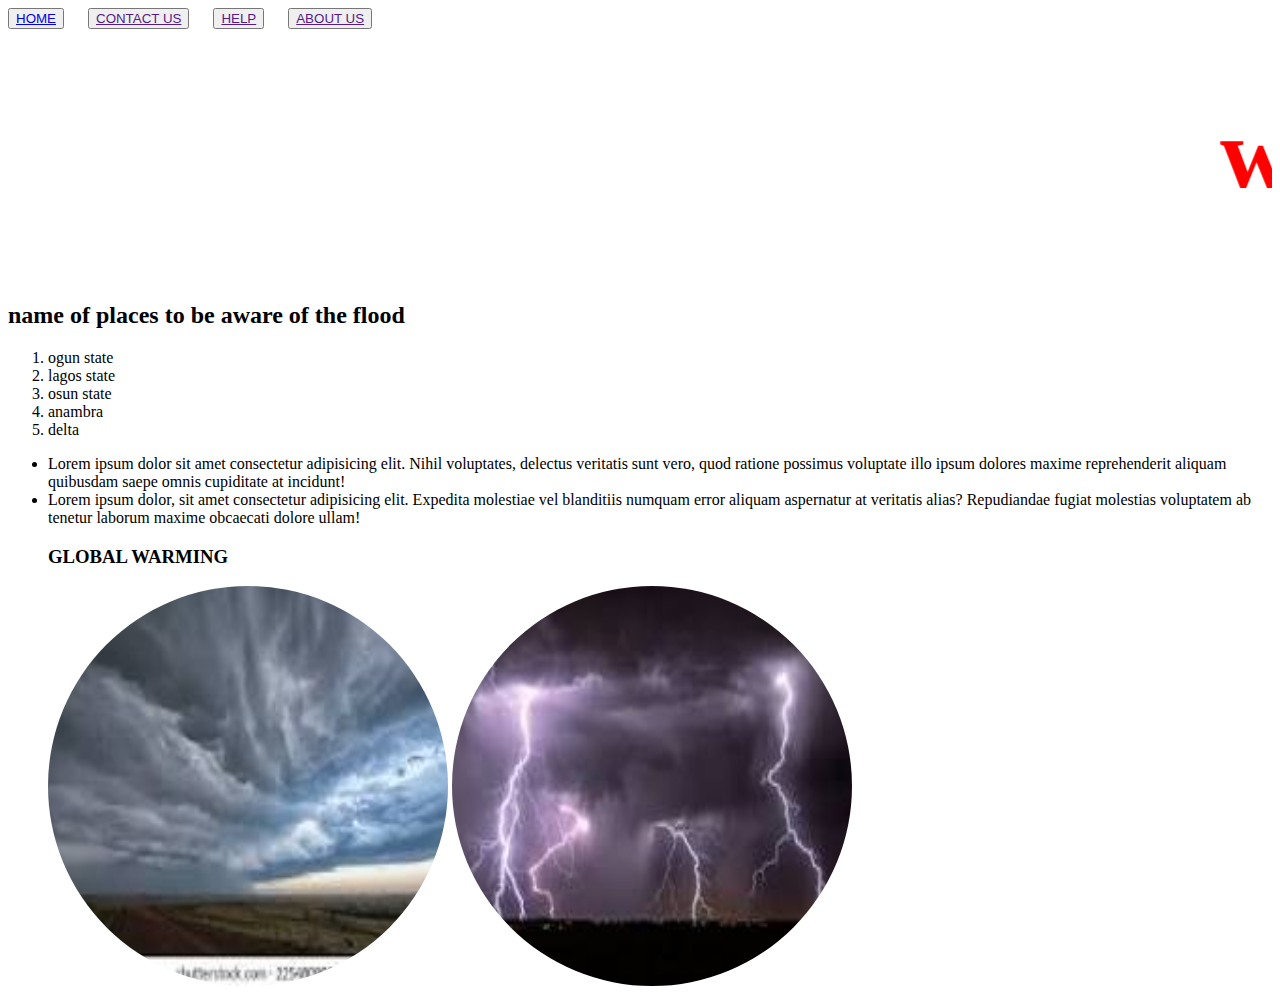
==== page2.html @ eaab8653 "add my first assignment" ====
<!DOCTYPE html>
<html lang="en">

<head>
    <meta charset="UTF-8">
    <meta http-equiv="X-UA-Compatible" content="IE=edge">
    <meta name="viewport" content="width=device-width, initial-scale=1.0">
    <title>PAGE2</title>
    <link rel="stylesheet" href="css/style2.css">
</head>

<body>
    <button id="kilo"><a href="index.html">HOME</a></button> <button class="kill"><a href="">CONTACT US</a></button>
    <button class="kilo"><a href="">HELP</a></button> <button class="jew"><a href="">ABOUT US</a></button>
    <marquee behavior="" direction="">
        <h1 id="what"> whether conditions</h1>
    </marquee>
    <h2>name of places to be aware of the flood</h2>
    <ol>
        <li>ogun state</li>
        <li>lagos state</li>
        <li>osun state</li>
        <li>anambra</li>
        <li>delta</li>
    </ol>
    <ul>
        <li>Lorem ipsum dolor sit amet consectetur adipisicing elit. Nihil voluptates, delectus veritatis sunt vero,
            quod ratione possimus voluptate illo ipsum dolores maxime reprehenderit aliquam quibusdam saepe omnis
            cupiditate at incidunt!</li>
        <li>Lorem ipsum dolor, sit amet consectetur adipisicing elit. Expedita molestiae vel blanditiis numquam error
            aliquam aspernatur at veritatis alias? Repudiandae fugiat molestias voluptatem ab tenetur laborum maxime
            obcaecati dolore ullam!</li>
        <h3> GLOBAL WARMING</h3>
        <img src="img/1.jpeg" alt="">
        <img src="img/2.jpeg" alt="">
    </ul>
</body>

</html>
---- css/style2.css ----
#what{
    color: red;
    font-size: 100px;

}
img{
    height:400px ;
    width: 400px;
    border-radius: 200px;
}
#kilo{
    margin-right: 20px;
}
.kill{
    margin-right: 20px;
}
.kilo{
    margin-right: 20px;
}
.jew{
    margin-right: 20px;
}
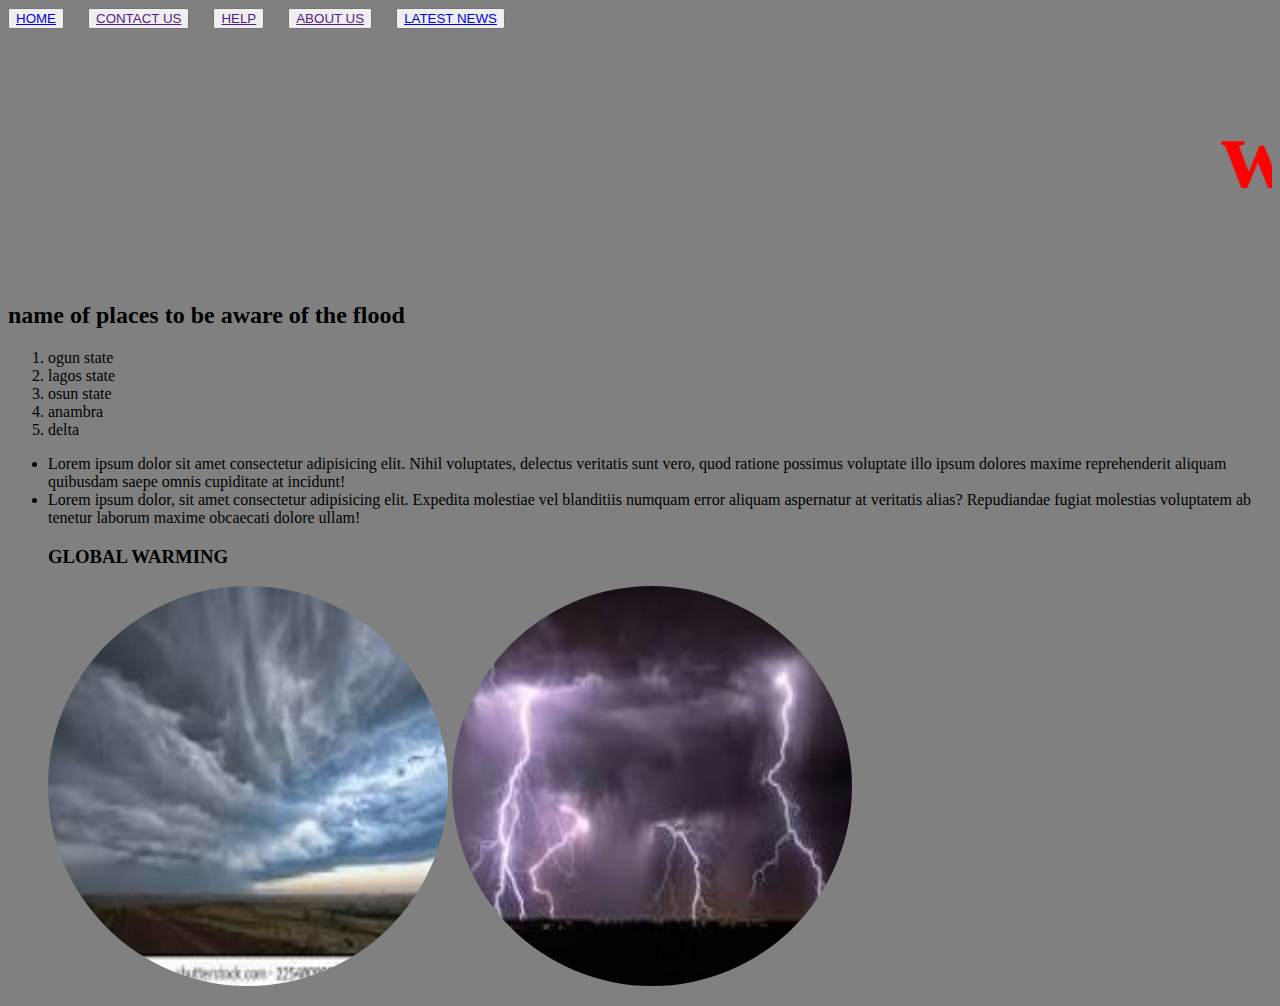
==== commit b9976aac: "add new update" ====
--- a/page2.html
+++ b/page2.html
@@ -11,7 +11,7 @@
 
 <body>
     <button id="kilo"><a href="index.html">HOME</a></button> <button class="kill"><a href="">CONTACT US</a></button>
-    <button class="kilo"><a href="">HELP</a></button> <button class="jew"><a href="">ABOUT US</a></button>
+    <button class="kilo"><a href="">HELP</a></button> <button class="jew"><a href="">ABOUT US</a></button> <button><a href="page3/page3.html">LATEST NEWS</a></button>
     <marquee behavior="" direction="">
         <h1 id="what"> whether conditions</h1>
     </marquee>
--- a/css/style2.css
+++ b/css/style2.css
@@ -19,4 +19,7 @@
 }
 .jew{
     margin-right: 20px;
+}
+body{
+    background-color: gray;
 }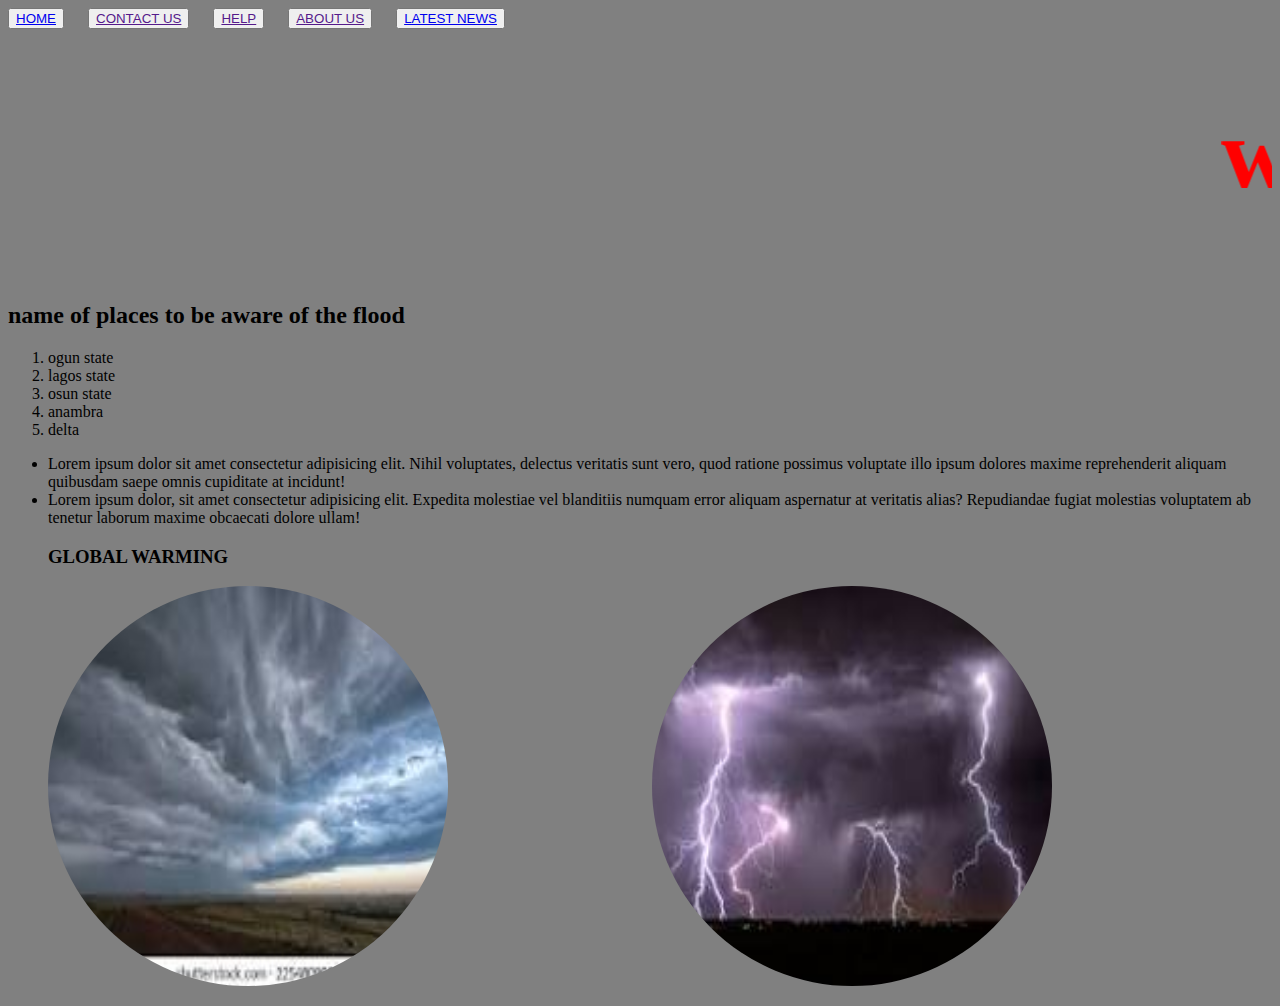
==== commit e430225c: "add new update" ====
--- a/page2.html
+++ b/page2.html
@@ -1,39 +1,46 @@
 <!DOCTYPE html>
 <html lang="en">
+  <head>
+    <meta charset="UTF-8" />
+    <meta http-equiv="X-UA-Compatible" content="IE=edge" />
+    <meta name="viewport" content="width=device-width, initial-scale=1.0" />
+    <title>PAGE2</title>
+    <link rel="stylesheet" href="css/style2.css" />
+  </head>
 
-<head>
-    <meta charset="UTF-8">
-    <meta http-equiv="X-UA-Compatible" content="IE=edge">
-    <meta name="viewport" content="width=device-width, initial-scale=1.0">
-    <title>PAGE2</title>
-    <link rel="stylesheet" href="css/style2.css">
-</head>
-
-<body>
-    <button id="kilo"><a href="index.html">HOME</a></button> <button class="kill"><a href="">CONTACT US</a></button>
-    <button class="kilo"><a href="">HELP</a></button> <button class="jew"><a href="">ABOUT US</a></button> <button><a href="page3/page3.html">LATEST NEWS</a></button>
+  <body>
+    <button id="kilo"><a href="index.html">HOME</a></button>
+    <button class="kill"><a href="">CONTACT US</a></button>
+    <button class="kilo"><a href="">HELP</a></button>
+    <button class="jew"><a href="">ABOUT US</a></button>
+    <button><a href="page3/page3.html">LATEST NEWS</a></button>
     <marquee behavior="" direction="">
-        <h1 id="what"> whether conditions</h1>
+      <h1 id="what">whether conditions</h1>
     </marquee>
     <h2>name of places to be aware of the flood</h2>
     <ol>
-        <li>ogun state</li>
-        <li>lagos state</li>
-        <li>osun state</li>
-        <li>anambra</li>
-        <li>delta</li>
+      <li>ogun state</li>
+      <li>lagos state</li>
+      <li>osun state</li>
+      <li>anambra</li>
+      <li>delta</li>
     </ol>
     <ul>
-        <li>Lorem ipsum dolor sit amet consectetur adipisicing elit. Nihil voluptates, delectus veritatis sunt vero,
-            quod ratione possimus voluptate illo ipsum dolores maxime reprehenderit aliquam quibusdam saepe omnis
-            cupiditate at incidunt!</li>
-        <li>Lorem ipsum dolor, sit amet consectetur adipisicing elit. Expedita molestiae vel blanditiis numquam error
-            aliquam aspernatur at veritatis alias? Repudiandae fugiat molestias voluptatem ab tenetur laborum maxime
-            obcaecati dolore ullam!</li>
-        <h3> GLOBAL WARMING</h3>
-        <img src="img/1.jpeg" alt="">
-        <img src="img/2.jpeg" alt="">
+      <li>
+        Lorem ipsum dolor sit amet consectetur adipisicing elit. Nihil
+        voluptates, delectus veritatis sunt vero, quod ratione possimus
+        voluptate illo ipsum dolores maxime reprehenderit aliquam quibusdam
+        saepe omnis cupiditate at incidunt!
+      </li>
+      <li>
+        Lorem ipsum dolor, sit amet consectetur adipisicing elit. Expedita
+        molestiae vel blanditiis numquam error aliquam aspernatur at veritatis
+        alias? Repudiandae fugiat molestias voluptatem ab tenetur laborum maxime
+        obcaecati dolore ullam!
+      </li>
+      <h3>GLOBAL WARMING</h3>
+      <img class="ol" src="img/1.jpeg" alt="" />
+      <img class="oi" src="img/2.jpeg" alt="" />
     </ul>
-</body>
-
-</html>+  </body>
+</html>
--- a/css/style2.css
+++ b/css/style2.css
@@ -1,12 +1,6 @@
 #what{
     color: red;
     font-size: 100px;
-
-}
-img{
-    height:400px ;
-    width: 400px;
-    border-radius: 200px;
 }
 #kilo{
     margin-right: 20px;
@@ -22,4 +16,10 @@
 }
 body{
     background-color: gray;
+}
+img{
+    height: 400px;
+    width: 400px;
+    border-radius: 200px;
+    margin-right: 200px;
 }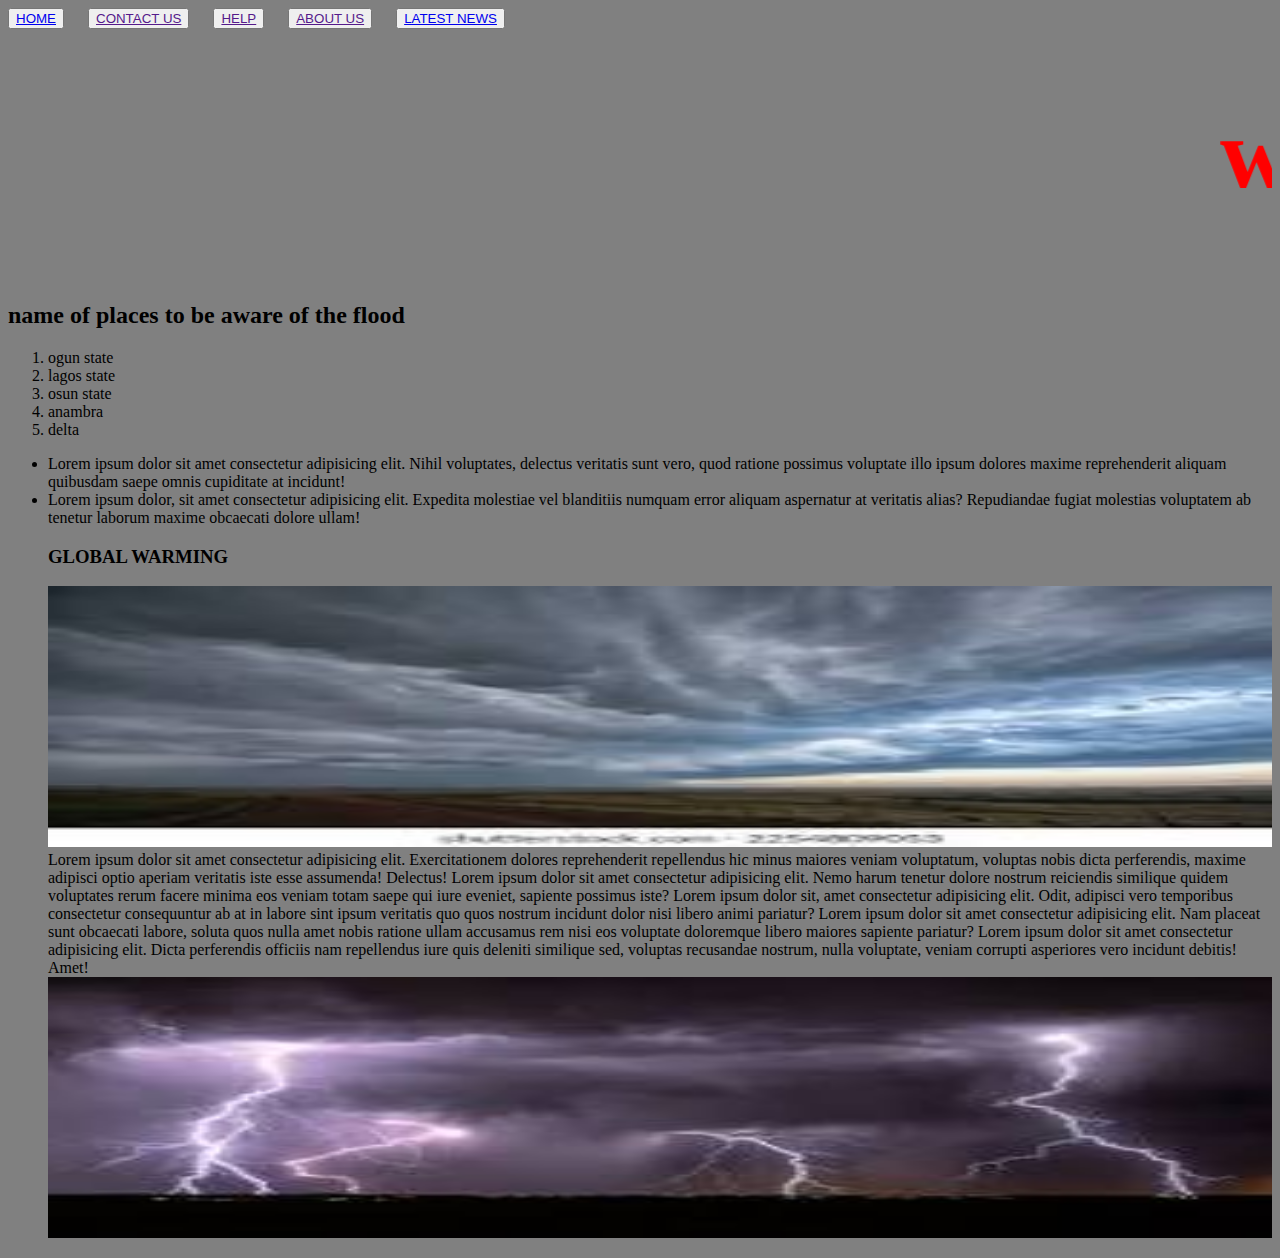
==== commit abfeeca6: "add new update" ====
--- a/page2.html
+++ b/page2.html
@@ -1,46 +1,60 @@
 <!DOCTYPE html>
 <html lang="en">
-  <head>
+
+<head>
     <meta charset="UTF-8" />
     <meta http-equiv="X-UA-Compatible" content="IE=edge" />
     <meta name="viewport" content="width=device-width, initial-scale=1.0" />
     <title>PAGE2</title>
     <link rel="stylesheet" href="css/style2.css" />
-  </head>
+</head>
 
-  <body>
+<body>
     <button id="kilo"><a href="index.html">HOME</a></button>
     <button class="kill"><a href="">CONTACT US</a></button>
     <button class="kilo"><a href="">HELP</a></button>
     <button class="jew"><a href="">ABOUT US</a></button>
     <button><a href="page3/page3.html">LATEST NEWS</a></button>
     <marquee behavior="" direction="">
-      <h1 id="what">whether conditions</h1>
+        <h1 id="what">whether conditions</h1>
     </marquee>
     <h2>name of places to be aware of the flood</h2>
     <ol>
-      <li>ogun state</li>
-      <li>lagos state</li>
-      <li>osun state</li>
-      <li>anambra</li>
-      <li>delta</li>
+        <li>ogun state</li>
+        <li>lagos state</li>
+        <li>osun state</li>
+        <li>anambra</li>
+        <li>delta</li>
     </ol>
     <ul>
-      <li>
-        Lorem ipsum dolor sit amet consectetur adipisicing elit. Nihil
-        voluptates, delectus veritatis sunt vero, quod ratione possimus
-        voluptate illo ipsum dolores maxime reprehenderit aliquam quibusdam
-        saepe omnis cupiditate at incidunt!
-      </li>
-      <li>
-        Lorem ipsum dolor, sit amet consectetur adipisicing elit. Expedita
-        molestiae vel blanditiis numquam error aliquam aspernatur at veritatis
-        alias? Repudiandae fugiat molestias voluptatem ab tenetur laborum maxime
-        obcaecati dolore ullam!
-      </li>
-      <h3>GLOBAL WARMING</h3>
-      <img class="ol" src="img/1.jpeg" alt="" />
-      <img class="oi" src="img/2.jpeg" alt="" />
+        <li>
+            Lorem ipsum dolor sit amet consectetur adipisicing elit. Nihil
+            voluptates, delectus veritatis sunt vero, quod ratione possimus
+            voluptate illo ipsum dolores maxime reprehenderit aliquam quibusdam
+            saepe omnis cupiditate at incidunt!
+        </li>
+        <li>
+            Lorem ipsum dolor, sit amet consectetur adipisicing elit. Expedita
+            molestiae vel blanditiis numquam error aliquam aspernatur at veritatis
+            alias? Repudiandae fugiat molestias voluptatem ab tenetur laborum maxime
+            obcaecati dolore ullam!
+        </li>
+        <h3>GLOBAL WARMING</h3>
+        <img class="ol" src="img/1.jpeg" alt="" />Lorem ipsum dolor sit amet
+        consectetur adipisicing elit. Exercitationem dolores reprehenderit
+        repellendus hic minus maiores veniam voluptatum, voluptas nobis dicta
+        perferendis, maxime adipisci optio aperiam veritatis iste esse assumenda!
+        Delectus! Lorem ipsum dolor sit amet consectetur adipisicing elit. Nemo harum tenetur dolore nostrum reiciendis
+        similique quidem voluptates rerum facere minima eos veniam totam saepe qui iure eveniet, sapiente possimus iste?
+        Lorem ipsum dolor sit, amet consectetur adipisicing elit. Odit, adipisci vero temporibus consectetur
+        consequuntur ab at in labore sint ipsum veritatis quo quos nostrum incidunt dolor nisi libero animi pariatur?
+        Lorem ipsum dolor sit amet consectetur adipisicing elit. Nam placeat sunt obcaecati labore, soluta quos nulla
+        amet nobis ratione ullam accusamus rem nisi eos voluptate doloremque libero maiores sapiente pariatur? Lorem
+        ipsum dolor sit amet consectetur adipisicing elit. Dicta perferendis officiis nam repellendus iure quis deleniti
+        similique sed, voluptas recusandae nostrum, nulla voluptate, veniam corrupti asperiores vero incidunt debitis!
+        Amet!
+        <img class="oi" src="img/2.jpeg" alt="" />
     </ul>
-  </body>
-</html>
+</body>
+
+</html>--- a/css/style2.css
+++ b/css/style2.css
@@ -18,8 +18,6 @@
     background-color: gray;
 }
 img{
-    height: 400px;
-    width: 400px;
-    border-radius: 200px;
-    margin-right: 200px;
+    width: 100%;
+    height: 261px;
 }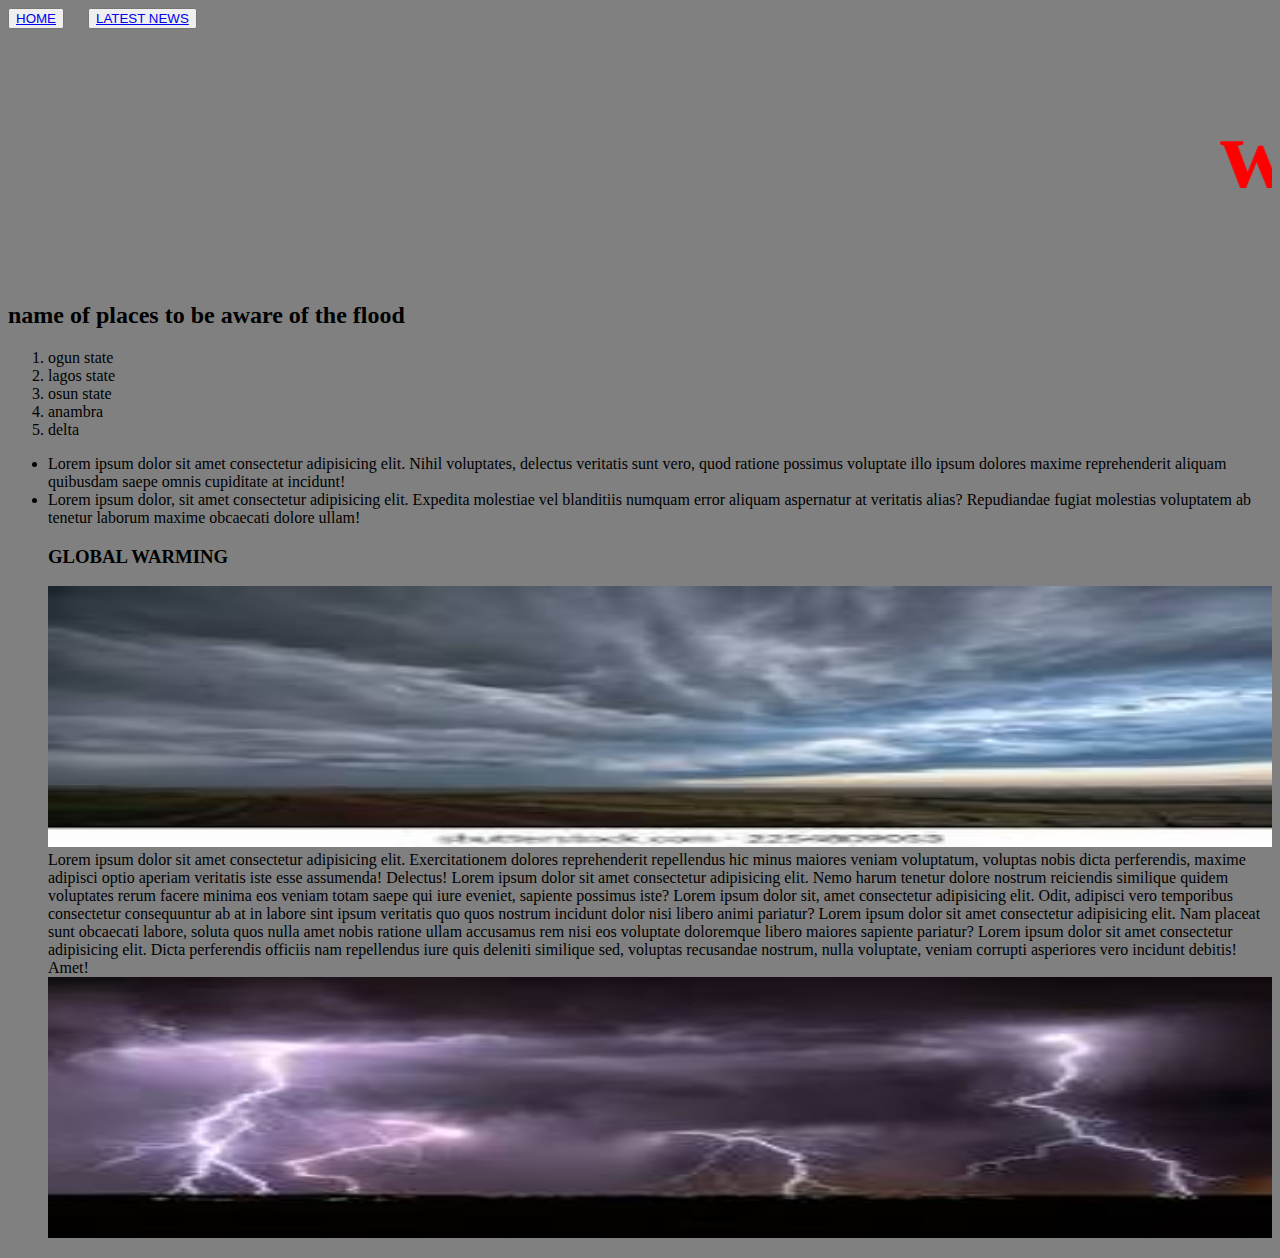
==== commit d2ff1a9c: "add new update" ====
--- a/page2.html
+++ b/page2.html
@@ -1,60 +1,59 @@
 <!DOCTYPE html>
 <html lang="en">
-
-<head>
+  <head>
     <meta charset="UTF-8" />
     <meta http-equiv="X-UA-Compatible" content="IE=edge" />
     <meta name="viewport" content="width=device-width, initial-scale=1.0" />
     <title>PAGE2</title>
     <link rel="stylesheet" href="css/style2.css" />
-</head>
+  </head>
 
-<body>
+  <body>
     <button id="kilo"><a href="index.html">HOME</a></button>
-    <button class="kill"><a href="">CONTACT US</a></button>
-    <button class="kilo"><a href="">HELP</a></button>
-    <button class="jew"><a href="">ABOUT US</a></button>
-    <button><a href="page3/page3.html">LATEST NEWS</a></button>
+    <button><a class="ic" href="page3/page3.html">LATEST NEWS</a></button>
     <marquee behavior="" direction="">
-        <h1 id="what">whether conditions</h1>
+      <h1 id="what">whether conditions</h1>
     </marquee>
     <h2>name of places to be aware of the flood</h2>
     <ol>
-        <li>ogun state</li>
-        <li>lagos state</li>
-        <li>osun state</li>
-        <li>anambra</li>
-        <li>delta</li>
+      <li>ogun state</li>
+      <li>lagos state</li>
+      <li>osun state</li>
+      <li>anambra</li>
+      <li>delta</li>
     </ol>
     <ul>
-        <li>
-            Lorem ipsum dolor sit amet consectetur adipisicing elit. Nihil
-            voluptates, delectus veritatis sunt vero, quod ratione possimus
-            voluptate illo ipsum dolores maxime reprehenderit aliquam quibusdam
-            saepe omnis cupiditate at incidunt!
-        </li>
-        <li>
-            Lorem ipsum dolor, sit amet consectetur adipisicing elit. Expedita
-            molestiae vel blanditiis numquam error aliquam aspernatur at veritatis
-            alias? Repudiandae fugiat molestias voluptatem ab tenetur laborum maxime
-            obcaecati dolore ullam!
-        </li>
-        <h3>GLOBAL WARMING</h3>
-        <img class="ol" src="img/1.jpeg" alt="" />Lorem ipsum dolor sit amet
-        consectetur adipisicing elit. Exercitationem dolores reprehenderit
-        repellendus hic minus maiores veniam voluptatum, voluptas nobis dicta
-        perferendis, maxime adipisci optio aperiam veritatis iste esse assumenda!
-        Delectus! Lorem ipsum dolor sit amet consectetur adipisicing elit. Nemo harum tenetur dolore nostrum reiciendis
-        similique quidem voluptates rerum facere minima eos veniam totam saepe qui iure eveniet, sapiente possimus iste?
-        Lorem ipsum dolor sit, amet consectetur adipisicing elit. Odit, adipisci vero temporibus consectetur
-        consequuntur ab at in labore sint ipsum veritatis quo quos nostrum incidunt dolor nisi libero animi pariatur?
-        Lorem ipsum dolor sit amet consectetur adipisicing elit. Nam placeat sunt obcaecati labore, soluta quos nulla
-        amet nobis ratione ullam accusamus rem nisi eos voluptate doloremque libero maiores sapiente pariatur? Lorem
-        ipsum dolor sit amet consectetur adipisicing elit. Dicta perferendis officiis nam repellendus iure quis deleniti
-        similique sed, voluptas recusandae nostrum, nulla voluptate, veniam corrupti asperiores vero incidunt debitis!
-        Amet!
-        <img class="oi" src="img/2.jpeg" alt="" />
+      <li>
+        Lorem ipsum dolor sit amet consectetur adipisicing elit. Nihil
+        voluptates, delectus veritatis sunt vero, quod ratione possimus
+        voluptate illo ipsum dolores maxime reprehenderit aliquam quibusdam
+        saepe omnis cupiditate at incidunt!
+      </li>
+      <li>
+        Lorem ipsum dolor, sit amet consectetur adipisicing elit. Expedita
+        molestiae vel blanditiis numquam error aliquam aspernatur at veritatis
+        alias? Repudiandae fugiat molestias voluptatem ab tenetur laborum maxime
+        obcaecati dolore ullam!
+      </li>
+      <h3>GLOBAL WARMING</h3>
+      <img class="ol" src="img/1.jpeg" alt="" />Lorem ipsum dolor sit amet
+      consectetur adipisicing elit. Exercitationem dolores reprehenderit
+      repellendus hic minus maiores veniam voluptatum, voluptas nobis dicta
+      perferendis, maxime adipisci optio aperiam veritatis iste esse assumenda!
+      Delectus! Lorem ipsum dolor sit amet consectetur adipisicing elit. Nemo
+      harum tenetur dolore nostrum reiciendis similique quidem voluptates rerum
+      facere minima eos veniam totam saepe qui iure eveniet, sapiente possimus
+      iste? Lorem ipsum dolor sit, amet consectetur adipisicing elit. Odit,
+      adipisci vero temporibus consectetur consequuntur ab at in labore sint
+      ipsum veritatis quo quos nostrum incidunt dolor nisi libero animi
+      pariatur? Lorem ipsum dolor sit amet consectetur adipisicing elit. Nam
+      placeat sunt obcaecati labore, soluta quos nulla amet nobis ratione ullam
+      accusamus rem nisi eos voluptate doloremque libero maiores sapiente
+      pariatur? Lorem ipsum dolor sit amet consectetur adipisicing elit. Dicta
+      perferendis officiis nam repellendus iure quis deleniti similique sed,
+      voluptas recusandae nostrum, nulla voluptate, veniam corrupti asperiores
+      vero incidunt debitis! Amet!
+      <img class="oi" src="img/2.jpeg" alt="" />
     </ul>
-</body>
-
-</html>+  </body>
+</html>
--- a/css/style2.css
+++ b/css/style2.css
@@ -5,19 +5,17 @@
 #kilo{
     margin-right: 20px;
 }
-.kill{
-    margin-right: 20px;
-}
 .kilo{
     margin-right: 20px;
 }
-.jew{
-    margin-right: 20px;
-}
+
 body{
     background-color: gray;
 }
 img{
     width: 100%;
     height: 261px;
+}
+.ic{
+    margin-left: 0;
 }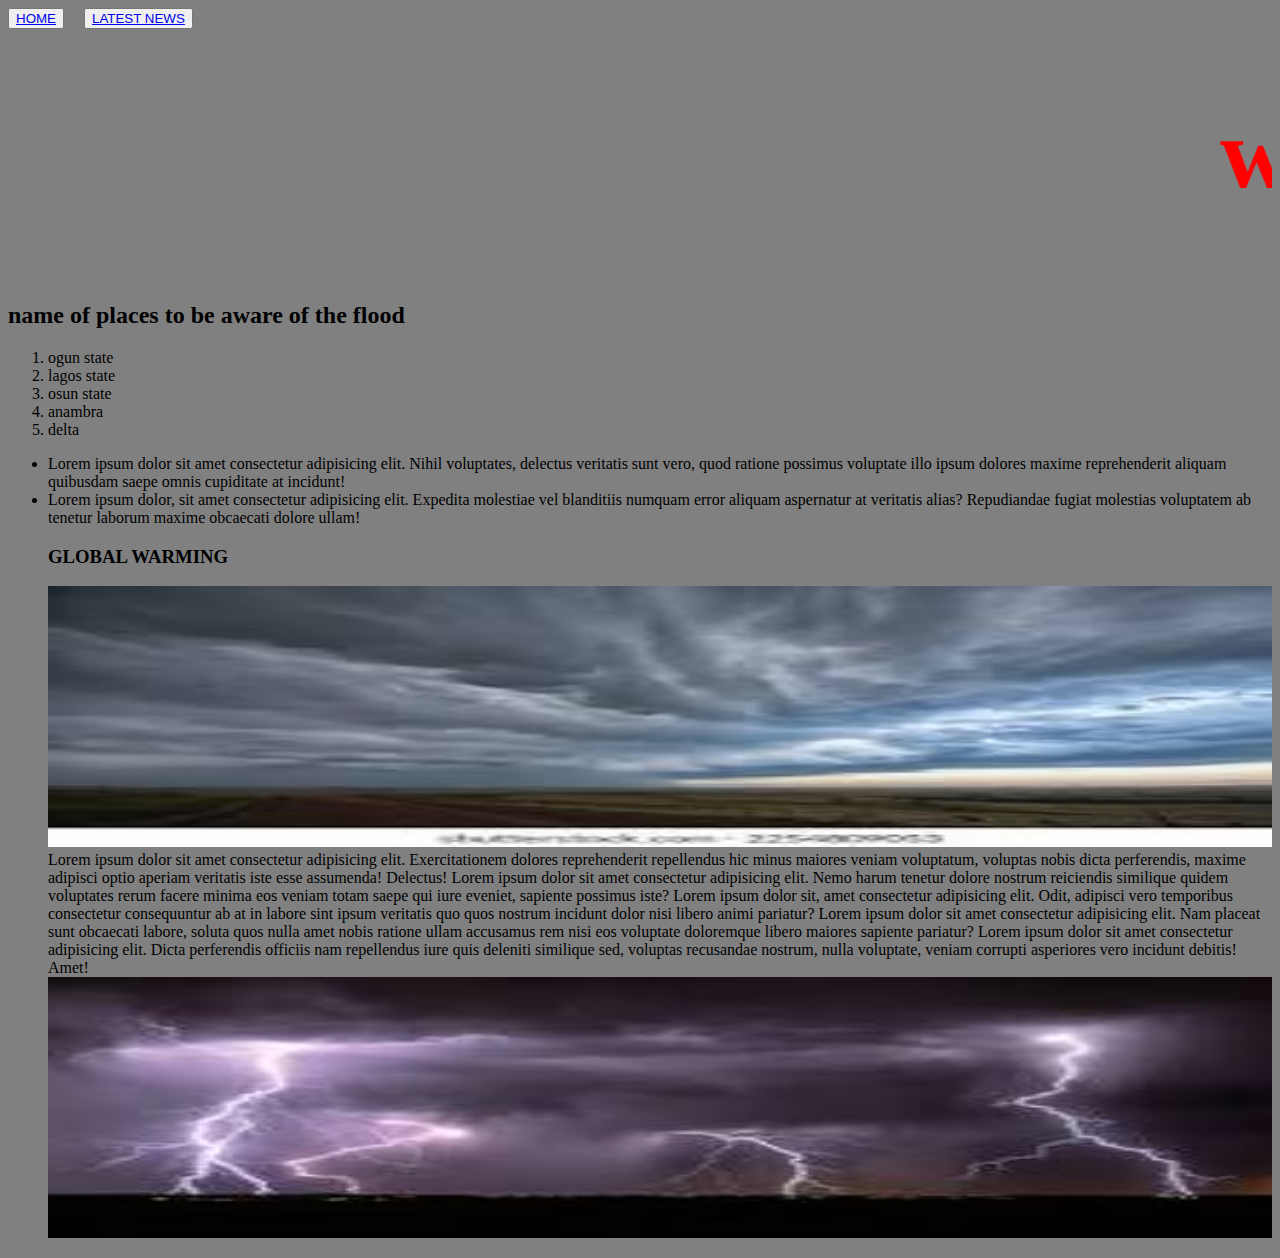
==== commit 76e8692a: "add new update" ====
--- a/page2.html
+++ b/page2.html
@@ -9,8 +9,7 @@
   </head>
 
   <body>
-    <button id="kilo"><a href="index.html">HOME</a></button>
-    <button><a class="ic" href="page3/page3.html">LATEST NEWS</a></button>
+    <button id="kilo"><a href="index.html">HOME</a></button><button><a class="ic" href="page3/page3.html">LATEST NEWS</a></button>
     <marquee behavior="" direction="">
       <h1 id="what">whether conditions</h1>
     </marquee>
--- a/css/style2.css
+++ b/css/style2.css
@@ -16,6 +16,3 @@
     width: 100%;
     height: 261px;
 }
-.ic{
-    margin-left: 0;
-}